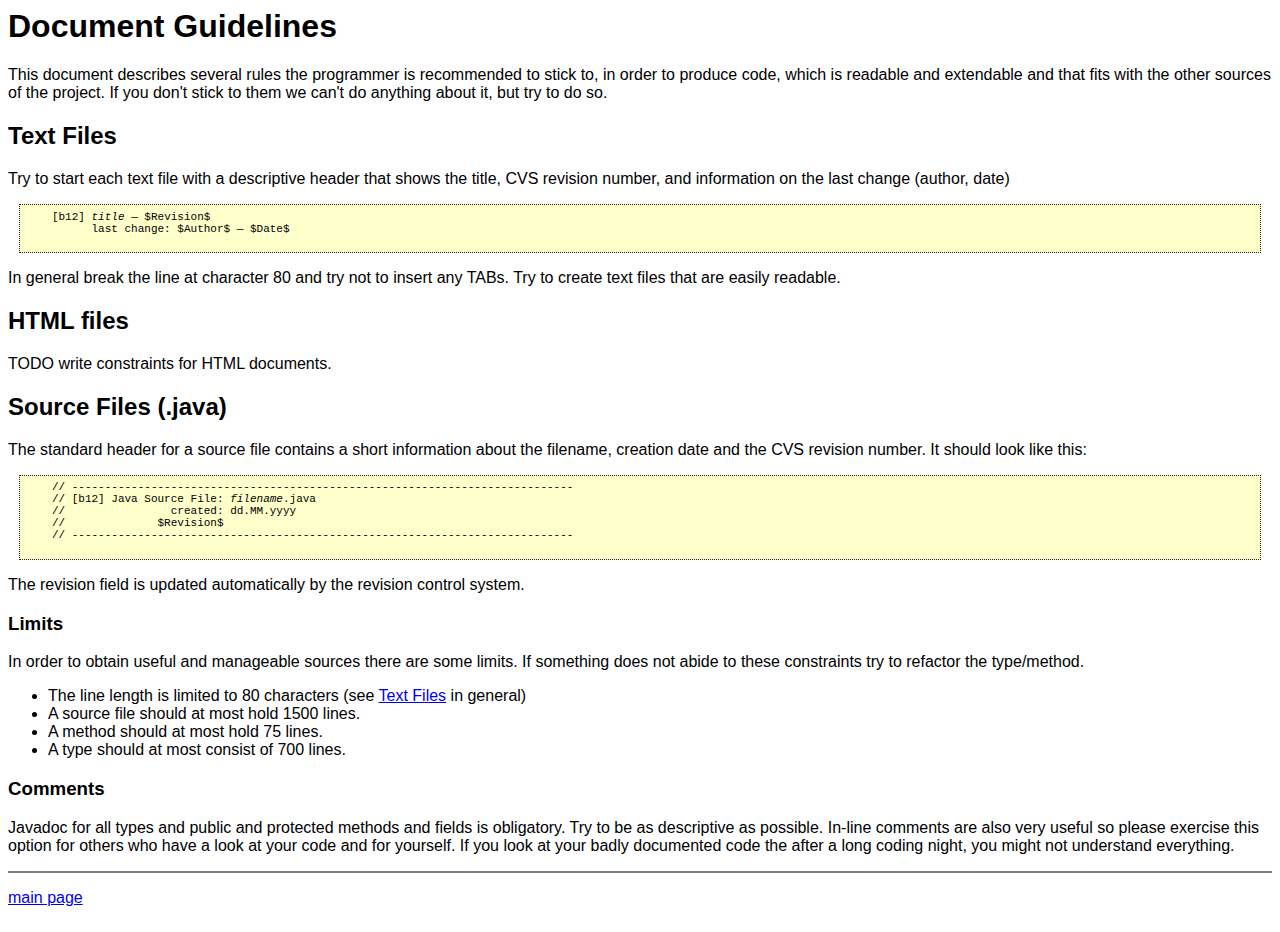
==== panicplayer/www/document-guidelines.html @ 5216cc28 "renamed" ====
<!DOCTYPE HTML PUBLIC "-//W3C//DTD HTML 4.01 Transitional//EN">
<html>
<!--
    [b12] HTML file: document-guidelines.html
          $Revision: 1.1 $ ($Author: kariem $)
              $Date: 2003/11/02 13:40:12 $
-->
<head>
    <link rel="stylesheet" type="text/css" href="style.css" />
    <title>Document Guidelines</title>
</head>
<body>
    <h1>Document Guidelines</h1>

    <p> This document describes several rules the programmer is recommended to
    stick to, in order to produce code, which is readable and extendable and
    that fits with the other sources of the project. If you don't stick to them
    we can't do anything about it, but try to do so. </p>


    <h2>Text Files<a name="textfiles"></a></h2>

    <p> Try to start each text file with a descriptive header that shows the
    title, CVS revision number, and information on the last change (author,
    date) </p>

    <pre>
    [b12] <i>title</i> &#8212; &#36;Revision&#36;
          last change: &#36;Author&#36; &#8212; &#36;Date&#36;
    </pre>

    <p> In general break the line at character 80 and try not to insert any
    TABs. Try to create text files that are easily readable. </p>


    <h2>HTML files</h2>
    TODO write constraints for HTML documents.



    <h2>Source Files (.java)</h2>

    <p>The standard header for a source file contains a short information about the
    filename, creation date and the CVS revision number. It should look like
    this:</p>

    <pre>
    // ----------------------------------------------------------------------------
    // [b12] Java Source File: <i>filename</i>.java
    //                created: dd.MM.yyyy
    //              &#36;Revision&#36;
    // ----------------------------------------------------------------------------
    </pre>

    <p> The revision field is updated automatically by the revision control
    system.</p>


    <h3>Limits</h3>

    <p> In order to obtain useful and manageable sources there are some limits.
    If something does not abide to these constraints try to refactor the
    type/method.</p>

    <ul>

        <li>The line length is limited to 80 characters (see
        <a href="#textfiles">Text Files</a> in general)</li>

        <li>A source file should at most hold 1500 lines.</li>

        <li>A method should at most hold 75 lines.</li>

        <li>A type should at most consist of 700 lines.</li>

    </ul>


    <h3>Comments</h3>

    
<p>Javadoc for all types and public and protected methods and fields is obligatory. 
  Try to be as descriptive as possible. In-line comments are also very useful 
  so please exercise this option for others who have a look at your code and for 
  yourself. If you look at your badly documented code the after a long coding 
  night, you might not understand everything.</p>
<hr noshade/>
<p><a href="index.html">main page</a></p>
</body>
</html>
---- panicplayer/www/style.css ----
@charset "iso-8859-1";

body {
	font-family: lucida sans unicode, verdana, arial, helvetica, sans-serif;
}

a:hover {
	background: #ddddff;
	color: #c30000;
}

pre {
	color: inherit;
	background: #FFFFCC;
	padding: 0.5em;
	margin: 1em;
	font-size: 11px;
	border: 1px dotted #222222;
}
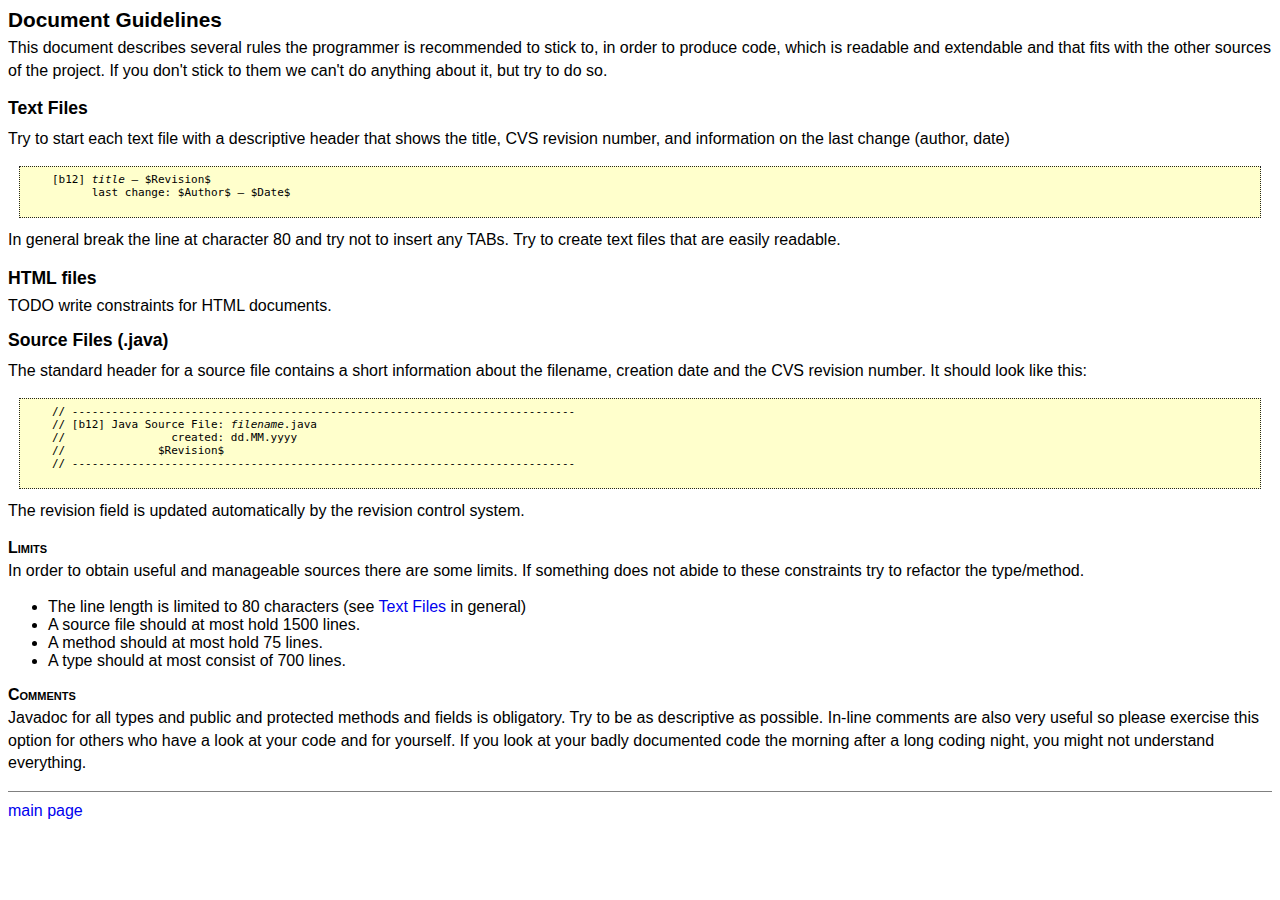
==== commit b790d1de: "minor changes" ====
--- a/panicplayer/www/document-guidelines.html
+++ b/panicplayer/www/document-guidelines.html
@@ -2,8 +2,8 @@
 <html>
 <!--
     [b12] HTML file: document-guidelines.html
-          $Revision: 1.1 $ ($Author: kariem $)
-              $Date: 2003/11/02 13:40:12 $
+          $Revision: 1.2 $ ($Author: kariem $)
+              $Date: 2003/11/02 14:06:26 $
 -->
 <head>
     <link rel="stylesheet" type="text/css" href="style.css" />
@@ -82,9 +82,9 @@
 <p>Javadoc for all types and public and protected methods and fields is obligatory. 
   Try to be as descriptive as possible. In-line comments are also very useful 
   so please exercise this option for others who have a look at your code and for 
-  yourself. If you look at your badly documented code the after a long coding 
-  night, you might not understand everything.</p>
-<hr noshade/>
+  yourself. If you look at your badly documented code the morning after a long 
+  coding night, you might not understand everything.</p>
+<hr/>
 <p><a href="index.html">main page</a></p>
 </body>
 </html>--- a/panicplayer/www/style.css
+++ b/panicplayer/www/style.css
@@ -4,9 +4,37 @@
 	font-family: lucida sans unicode, verdana, arial, helvetica, sans-serif;
 }
 
+p {
+	margin-bottom: 1em;
+	margin-top: 0em;
+	line-height: 1.4em;
+}
+
+a {
+	text-decoration: none;
+}
+
 a:hover {
 	background: #ddddff;
 	color: #c30000;
+}
+
+h1 {
+	font-size: 130%;
+	margin-bottom: 0.25em;
+}
+
+h2 {
+	font-size: 110%;
+	margin-bottom: 0.5em;
+	text-align: left;
+}
+
+h3 {
+	font-size: 100%;
+	margin-bottom: 0.2em;
+	text-align: left;
+	font-variant: small-caps;
 }
 
 pre {
@@ -16,4 +44,11 @@
 	margin: 1em;
 	font-size: 11px;
 	border: 1px dotted #222222;
-}+}
+
+hr {
+	border-width: 0 0 1px 0;
+	border-style: solid;
+	height: 0;
+	clear: both;
+}
